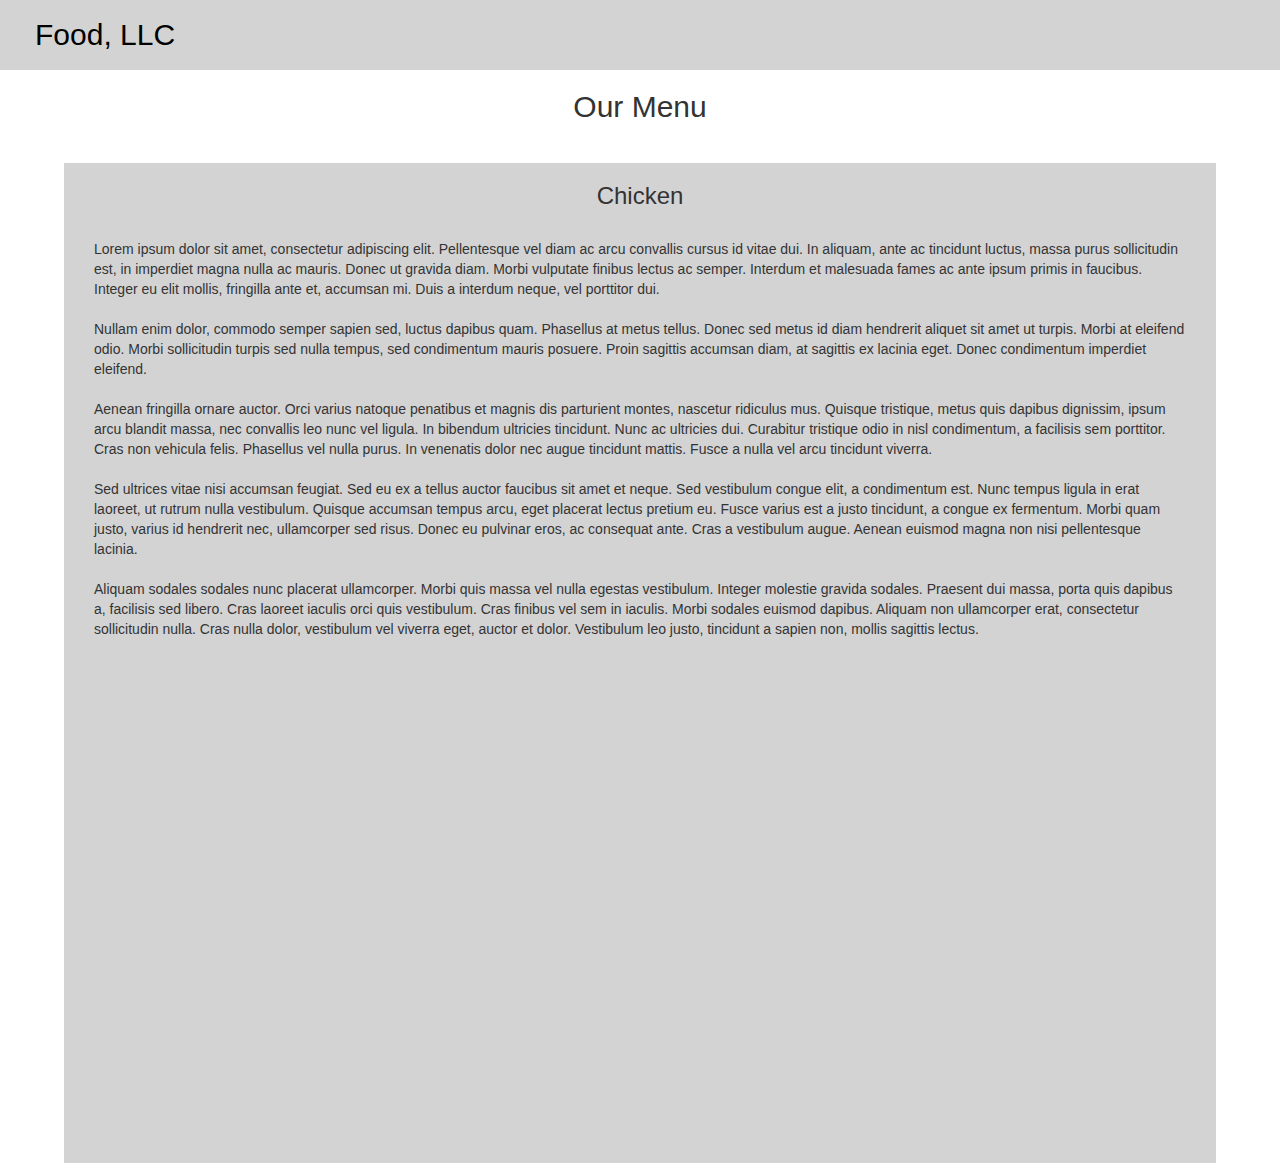
==== mod3-solution/index.html @ 8458f617 "mod 3 solution upload" ====
<!DOCTYPE html>
<html lang="en">
<head>
	<meta charset="utf-8">
	<meta name="viewport" content="width=device-width, initial-scale=1">
	<link rel="stylesheet" href="css/bootstrap.min.css">
  <link rel="stylesheet" href="css/styles.css">
	<title>Food, LLC</title>
</head>
<body>
	<header>
    <nav id="header-nav" class="navbar navbar-default">
      <div class="container">
       	<div class="navbar-header">
       		<div class="navbar-brand">
            <a href="index.html"><h2>Food, LLC</h2></a>
          </div>

          <button type="button" class="navbar-toggle collapsed" data-toggle="collapse" data-target="#collapsable-nav" aria-expanded="false">
            <span class="sr-only">Toggle navigation</span>
            <span class="icon-bar"></span>
            <span class="icon-bar"></span>
            <span class="icon-bar"></span>
          </button>
        </div>
       	
        <div id="collapsable-nav" class="collapse navbar-collapse">
           <ul id="nav-list" class="nav navbar-nav navbar-right">
            <li>
              <span class="visible-xs">Chicken</span>
            </li>
            <li>
              <span class="visible-xs">Beef</span>
            </li>
            <li>
              <span class="visible-xs">Sushi</span>
            </li>
          </ul><!-- #nav-list -->
        </div><!-- .collapse .navbar-collapse -->
      </div><!-- .container -->
    </nav><!-- #header-nav -->
  </header>

  <span class="text-center"><h2>Our Menu</h2></span>

  <div id="main-content" class=container>
    <div class="col-xs-12">
      <h3 class="text-center">Chicken</h3>
      <br>Lorem ipsum dolor sit amet, consectetur adipiscing elit. Pellentesque vel diam ac arcu convallis cursus id vitae dui. In aliquam, ante ac tincidunt luctus, massa purus sollicitudin est, in imperdiet magna nulla ac mauris. Donec ut gravida diam. Morbi vulputate finibus lectus ac semper. Interdum et malesuada fames ac ante ipsum primis in faucibus. Integer eu elit mollis, fringilla ante et, accumsan mi. Duis a interdum neque, vel porttitor dui.</br>

      <br>Nullam enim dolor, commodo semper sapien sed, luctus dapibus quam. Phasellus at metus tellus. Donec sed metus id diam hendrerit aliquet sit amet ut turpis. Morbi at eleifend odio. Morbi sollicitudin turpis sed nulla tempus, sed condimentum mauris posuere. Proin sagittis accumsan diam, at sagittis ex lacinia eget. Donec condimentum imperdiet eleifend.</br>

      <br>Aenean fringilla ornare auctor. Orci varius natoque penatibus et magnis dis parturient montes, nascetur ridiculus mus. Quisque tristique, metus quis dapibus dignissim, ipsum arcu blandit massa, nec convallis leo nunc vel ligula. In bibendum ultricies tincidunt. Nunc ac ultricies dui. Curabitur tristique odio in nisl condimentum, a facilisis sem porttitor. Cras non vehicula felis. Phasellus vel nulla purus. In venenatis dolor nec augue tincidunt mattis. Fusce a nulla vel arcu tincidunt viverra.</br>

      <br>Sed ultrices vitae nisi accumsan feugiat. Sed eu ex a tellus auctor faucibus sit amet et neque. Sed vestibulum congue elit, a condimentum est. Nunc tempus ligula in erat laoreet, ut rutrum nulla vestibulum. Quisque accumsan tempus arcu, eget placerat lectus pretium eu. Fusce varius est a justo tincidunt, a congue ex fermentum. Morbi quam justo, varius id hendrerit nec, ullamcorper sed risus. Donec eu pulvinar eros, ac consequat ante. Cras a vestibulum augue. Aenean euismod magna non nisi pellentesque lacinia.</br>

      <br>Aliquam sodales sodales nunc placerat ullamcorper. Morbi quis massa vel nulla egestas vestibulum. Integer molestie gravida sodales. Praesent dui massa, porta quis dapibus a, facilisis sed libero. Cras laoreet iaculis orci quis vestibulum. Cras finibus vel sem in iaculis. Morbi sodales euismod dapibus. Aliquam non ullamcorper erat, consectetur sollicitudin nulla. Cras nulla dolor, vestibulum vel viverra eget, auctor et dolor. Vestibulum leo justo, tincidunt a sapien non, mollis sagittis lectus.</br>
    </div>
  </div>

  <!-- jQuery (Bootstrap JS plugins depend on it) -->
  <script src="js/jquery-2.1.4.min.js"></script>
  <script src="js/bootstrap.min.js"></script>
  <script src="js/script.js"></script>
</body>
</html>
---- mod3-solution/css/styles.css ----
body {
	font-family: "Comic Sans MS", cursive, sans-serif
}
#header-nav div.container {
	margin: 0;
	padding: 0;
}
#header-nav {
  background-color: #D3D3D3;
  border-radius: 0;
  border: 0;
}
.navbar-brand h2 {
  text-decoration: none;
  color: #000;
  margin: 0;
  line-height: .65;
  padding: 10px 35px;
}
.navbar-brand a:hover, .navbar-brand a:focus {
  text-decoration: none;
}
.navbar-header button.navbar-toggle, .navbar-header .icon-bar {
  border: 1px solid #000;
}
.navbar-header button.navbar-toggle {
  clear: both;
  margin-top: -30px;
  margin-right: 40px;
}
#nav-list {
	margin: 0;
}
#nav-list span {
  background: #FFF;
  text-align: center;
  border: 1px solid black;
  font-size: 1.8em;
}
#nav-list li:nth-child(1) span:hover {
  background: #FF0000;
  border-top: 2px solid black;
}
#nav-list li:nth-child(2) span:hover {
  background: #FFFF00;
}
#nav-list li:nth-child(3) {
	border-bottom: 2px solid black;
}
#nav-list li:nth-child(3) span:hover {
  background: #008000;
}
span h2 {
	display: block;
}
#main-content {
  background-color: #D3D3D3;
  width: 90%;
  margin-top: 40px;
  height: 1000px;
}

@media (min-width: 768px) {
  #header-nav {
    height: 70px;
  }
}
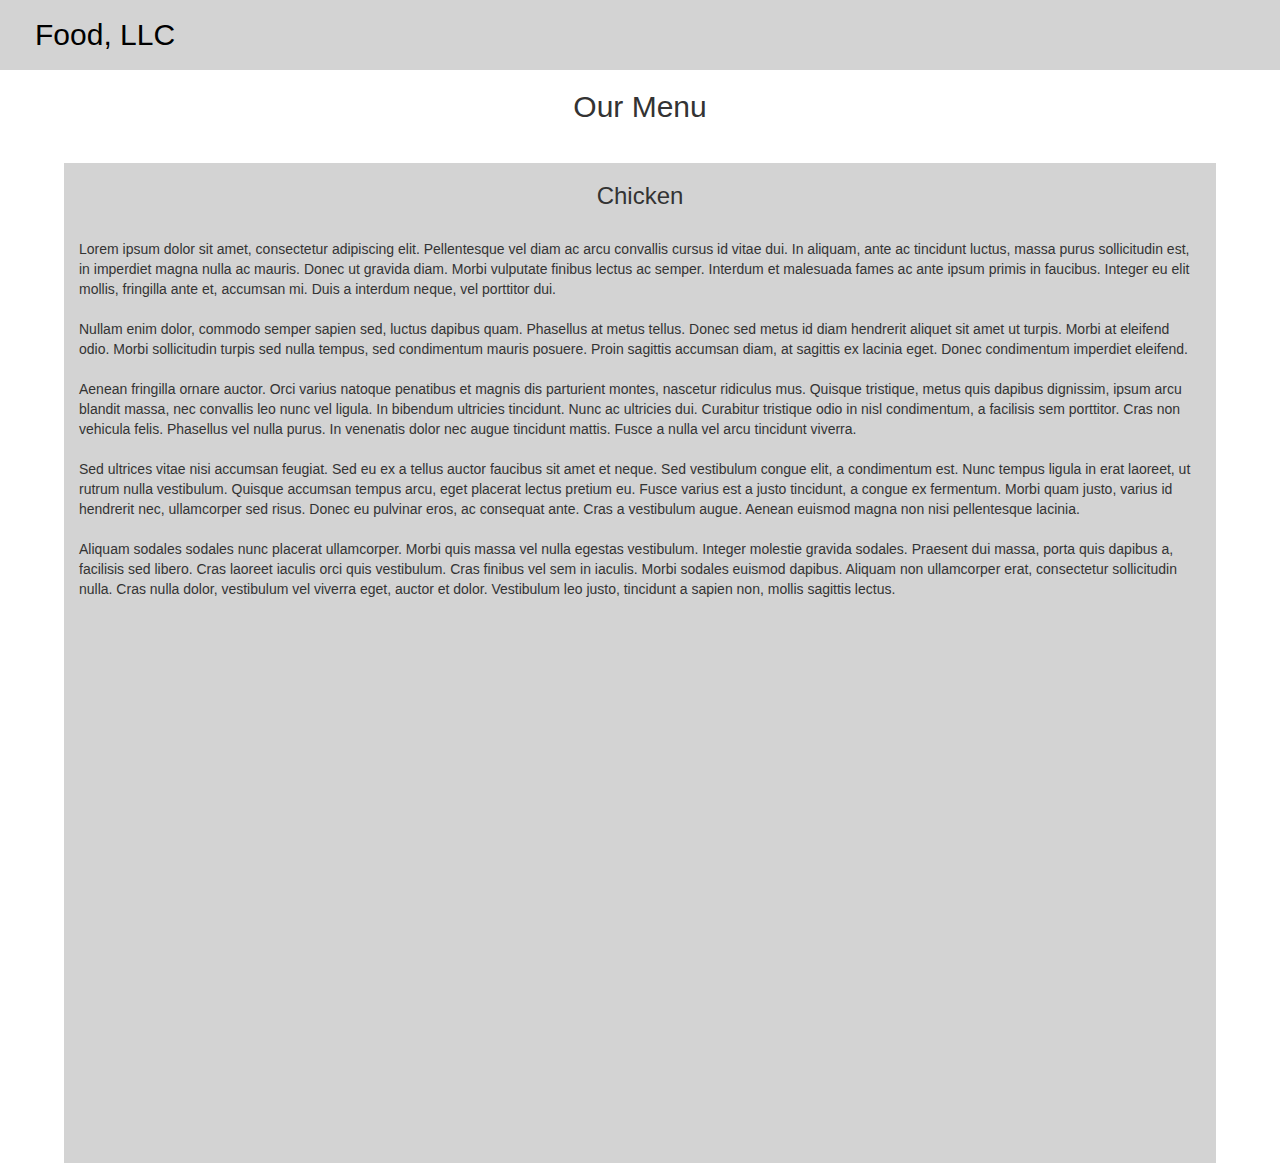
==== commit 75926765: "row change" ====
--- a/mod3-solution/index.html
+++ b/mod3-solution/index.html
@@ -44,17 +44,19 @@
   <span class="text-center"><h2>Our Menu</h2></span>
 
   <div id="main-content" class=container>
-    <div class="col-xs-12">
-      <h3 class="text-center">Chicken</h3>
-      <br>Lorem ipsum dolor sit amet, consectetur adipiscing elit. Pellentesque vel diam ac arcu convallis cursus id vitae dui. In aliquam, ante ac tincidunt luctus, massa purus sollicitudin est, in imperdiet magna nulla ac mauris. Donec ut gravida diam. Morbi vulputate finibus lectus ac semper. Interdum et malesuada fames ac ante ipsum primis in faucibus. Integer eu elit mollis, fringilla ante et, accumsan mi. Duis a interdum neque, vel porttitor dui.</br>
+    <div class="row">
+      <div class="col-xs-12">
+        <h3 class="text-center">Chicken</h3>
+        <br>Lorem ipsum dolor sit amet, consectetur adipiscing elit. Pellentesque vel diam ac arcu convallis cursus id vitae dui. In aliquam, ante ac tincidunt luctus, massa purus sollicitudin est, in imperdiet magna nulla ac mauris. Donec ut gravida diam. Morbi vulputate finibus lectus ac semper. Interdum et malesuada fames ac ante ipsum primis in faucibus. Integer eu elit mollis, fringilla ante et, accumsan mi. Duis a interdum neque, vel porttitor dui.</br>
 
-      <br>Nullam enim dolor, commodo semper sapien sed, luctus dapibus quam. Phasellus at metus tellus. Donec sed metus id diam hendrerit aliquet sit amet ut turpis. Morbi at eleifend odio. Morbi sollicitudin turpis sed nulla tempus, sed condimentum mauris posuere. Proin sagittis accumsan diam, at sagittis ex lacinia eget. Donec condimentum imperdiet eleifend.</br>
+        <br>Nullam enim dolor, commodo semper sapien sed, luctus dapibus quam. Phasellus at metus tellus. Donec sed metus id diam hendrerit aliquet sit amet ut turpis. Morbi at eleifend odio. Morbi sollicitudin turpis sed nulla tempus, sed condimentum mauris posuere. Proin sagittis accumsan diam, at sagittis ex lacinia eget. Donec condimentum imperdiet eleifend.</br>
 
-      <br>Aenean fringilla ornare auctor. Orci varius natoque penatibus et magnis dis parturient montes, nascetur ridiculus mus. Quisque tristique, metus quis dapibus dignissim, ipsum arcu blandit massa, nec convallis leo nunc vel ligula. In bibendum ultricies tincidunt. Nunc ac ultricies dui. Curabitur tristique odio in nisl condimentum, a facilisis sem porttitor. Cras non vehicula felis. Phasellus vel nulla purus. In venenatis dolor nec augue tincidunt mattis. Fusce a nulla vel arcu tincidunt viverra.</br>
+        <br>Aenean fringilla ornare auctor. Orci varius natoque penatibus et magnis dis parturient montes, nascetur ridiculus mus. Quisque tristique, metus quis dapibus dignissim, ipsum arcu blandit massa, nec convallis leo nunc vel ligula. In bibendum ultricies tincidunt. Nunc ac ultricies dui. Curabitur tristique odio in nisl condimentum, a facilisis sem porttitor. Cras non vehicula felis. Phasellus vel nulla purus. In venenatis dolor nec augue tincidunt mattis. Fusce a nulla vel arcu tincidunt viverra.</br>
 
-      <br>Sed ultrices vitae nisi accumsan feugiat. Sed eu ex a tellus auctor faucibus sit amet et neque. Sed vestibulum congue elit, a condimentum est. Nunc tempus ligula in erat laoreet, ut rutrum nulla vestibulum. Quisque accumsan tempus arcu, eget placerat lectus pretium eu. Fusce varius est a justo tincidunt, a congue ex fermentum. Morbi quam justo, varius id hendrerit nec, ullamcorper sed risus. Donec eu pulvinar eros, ac consequat ante. Cras a vestibulum augue. Aenean euismod magna non nisi pellentesque lacinia.</br>
+        <br>Sed ultrices vitae nisi accumsan feugiat. Sed eu ex a tellus auctor faucibus sit amet et neque. Sed vestibulum congue elit, a condimentum est. Nunc tempus ligula in erat laoreet, ut rutrum nulla vestibulum. Quisque accumsan tempus arcu, eget placerat lectus pretium eu. Fusce varius est a justo tincidunt, a congue ex fermentum. Morbi quam justo, varius id hendrerit nec, ullamcorper sed risus. Donec eu pulvinar eros, ac consequat ante. Cras a vestibulum augue. Aenean euismod magna non nisi pellentesque lacinia.</br>
 
-      <br>Aliquam sodales sodales nunc placerat ullamcorper. Morbi quis massa vel nulla egestas vestibulum. Integer molestie gravida sodales. Praesent dui massa, porta quis dapibus a, facilisis sed libero. Cras laoreet iaculis orci quis vestibulum. Cras finibus vel sem in iaculis. Morbi sodales euismod dapibus. Aliquam non ullamcorper erat, consectetur sollicitudin nulla. Cras nulla dolor, vestibulum vel viverra eget, auctor et dolor. Vestibulum leo justo, tincidunt a sapien non, mollis sagittis lectus.</br>
+        <br>Aliquam sodales sodales nunc placerat ullamcorper. Morbi quis massa vel nulla egestas vestibulum. Integer molestie gravida sodales. Praesent dui massa, porta quis dapibus a, facilisis sed libero. Cras laoreet iaculis orci quis vestibulum. Cras finibus vel sem in iaculis. Morbi sodales euismod dapibus. Aliquam non ullamcorper erat, consectetur sollicitudin nulla. Cras nulla dolor, vestibulum vel viverra eget, auctor et dolor. Vestibulum leo justo, tincidunt a sapien non, mollis sagittis lectus.</br>
+      </div>
     </div>
   </div>
 
